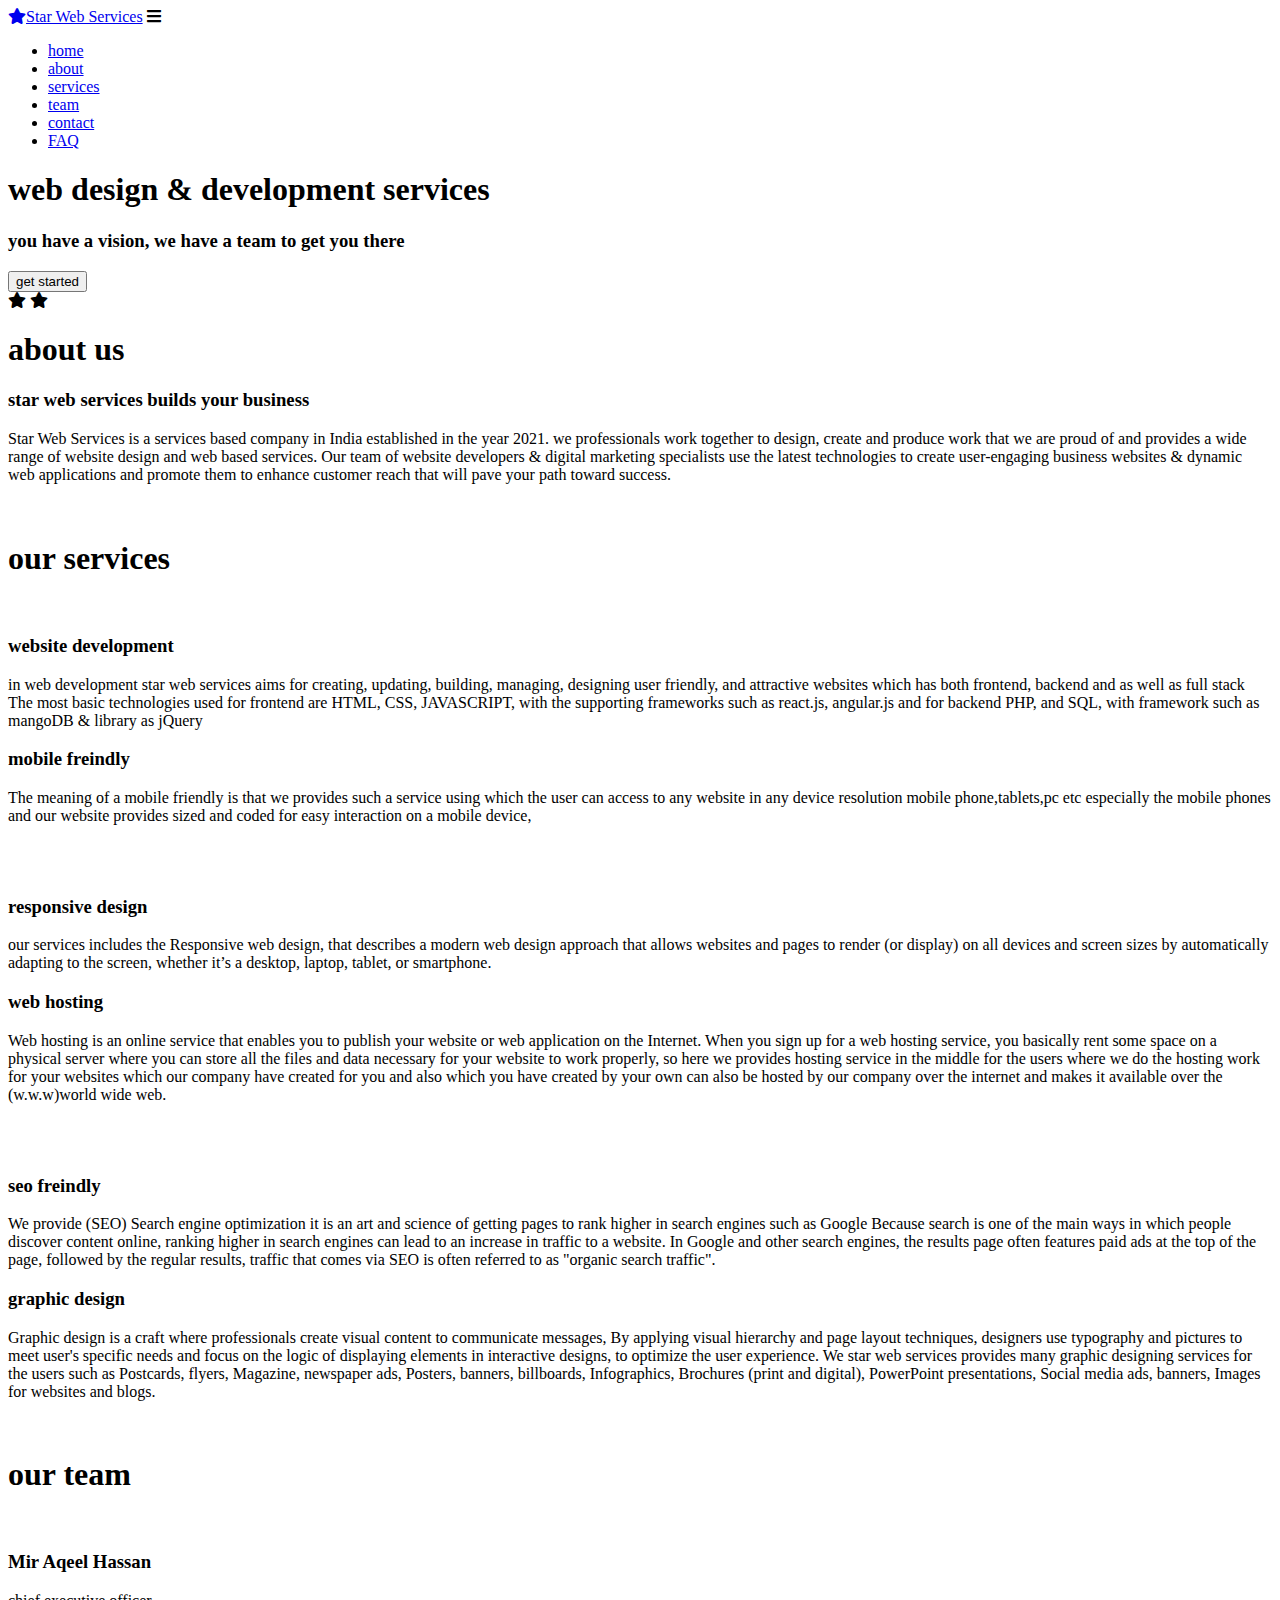
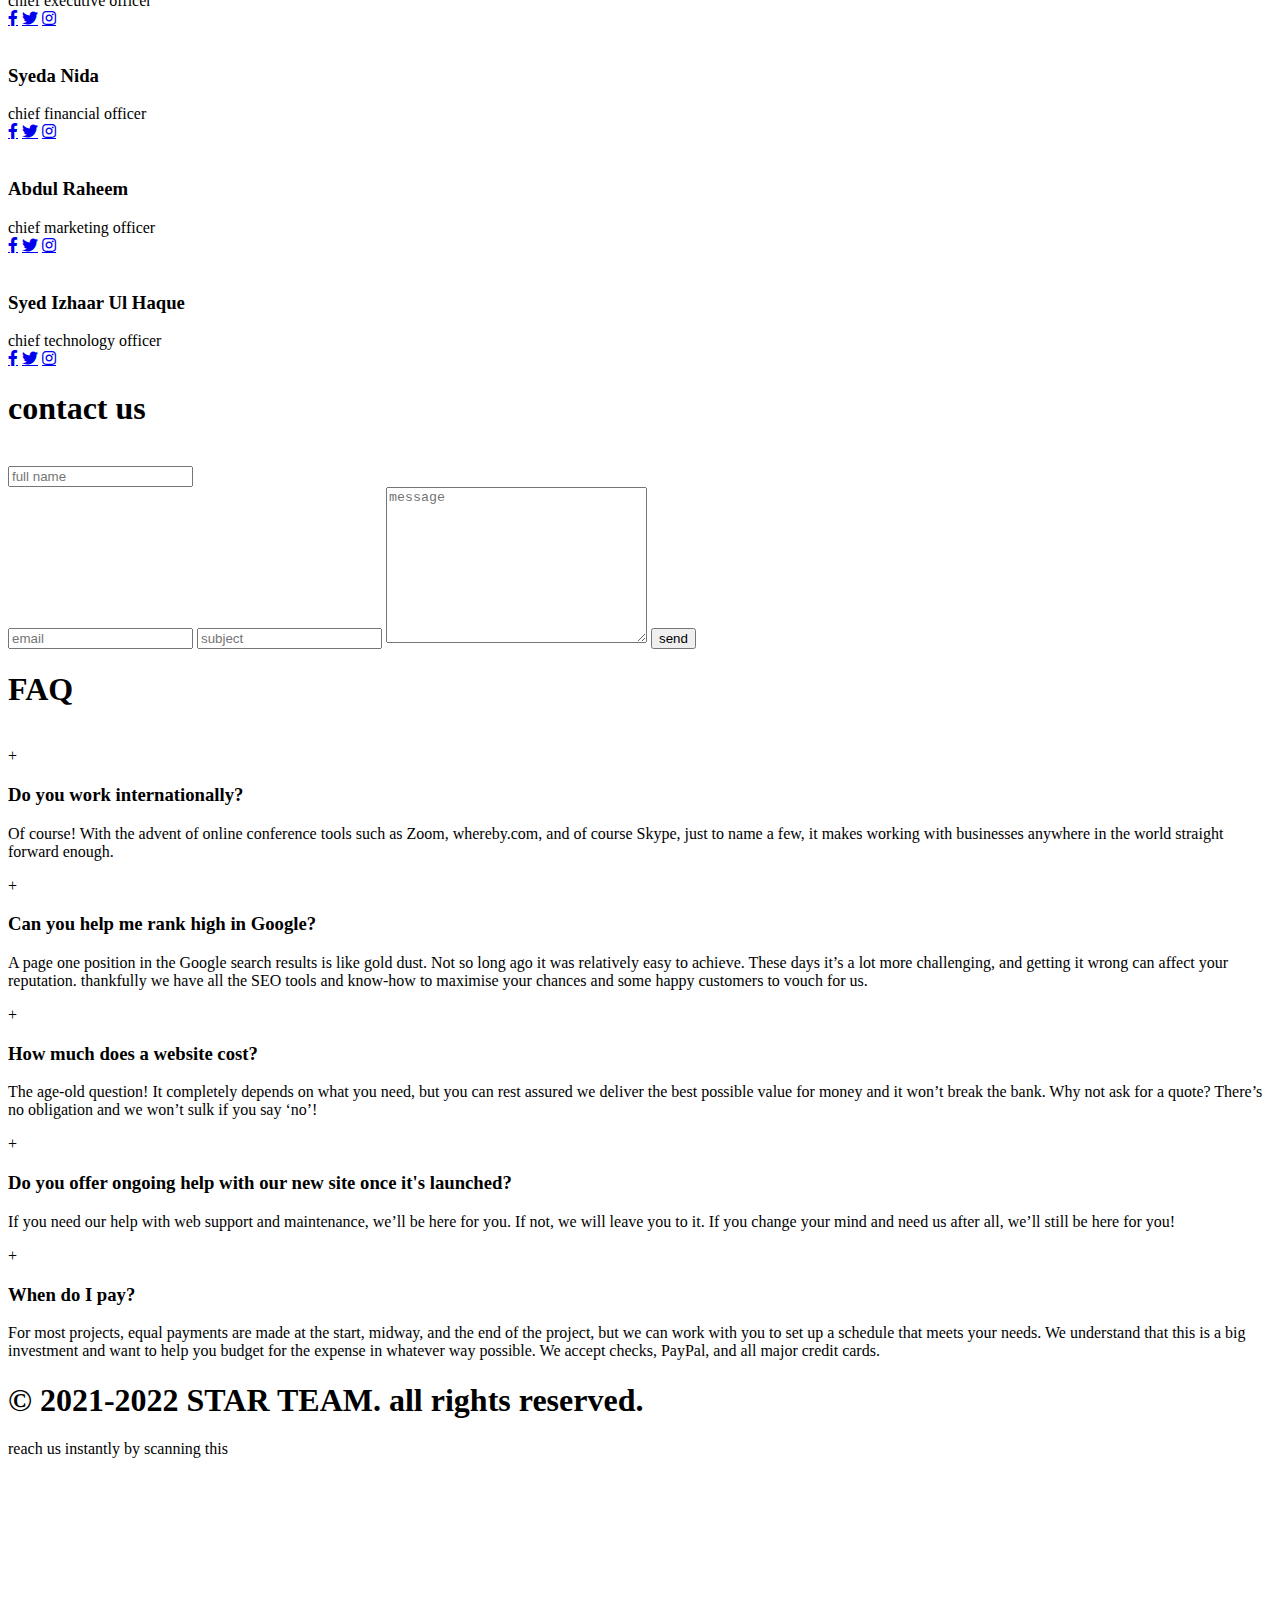
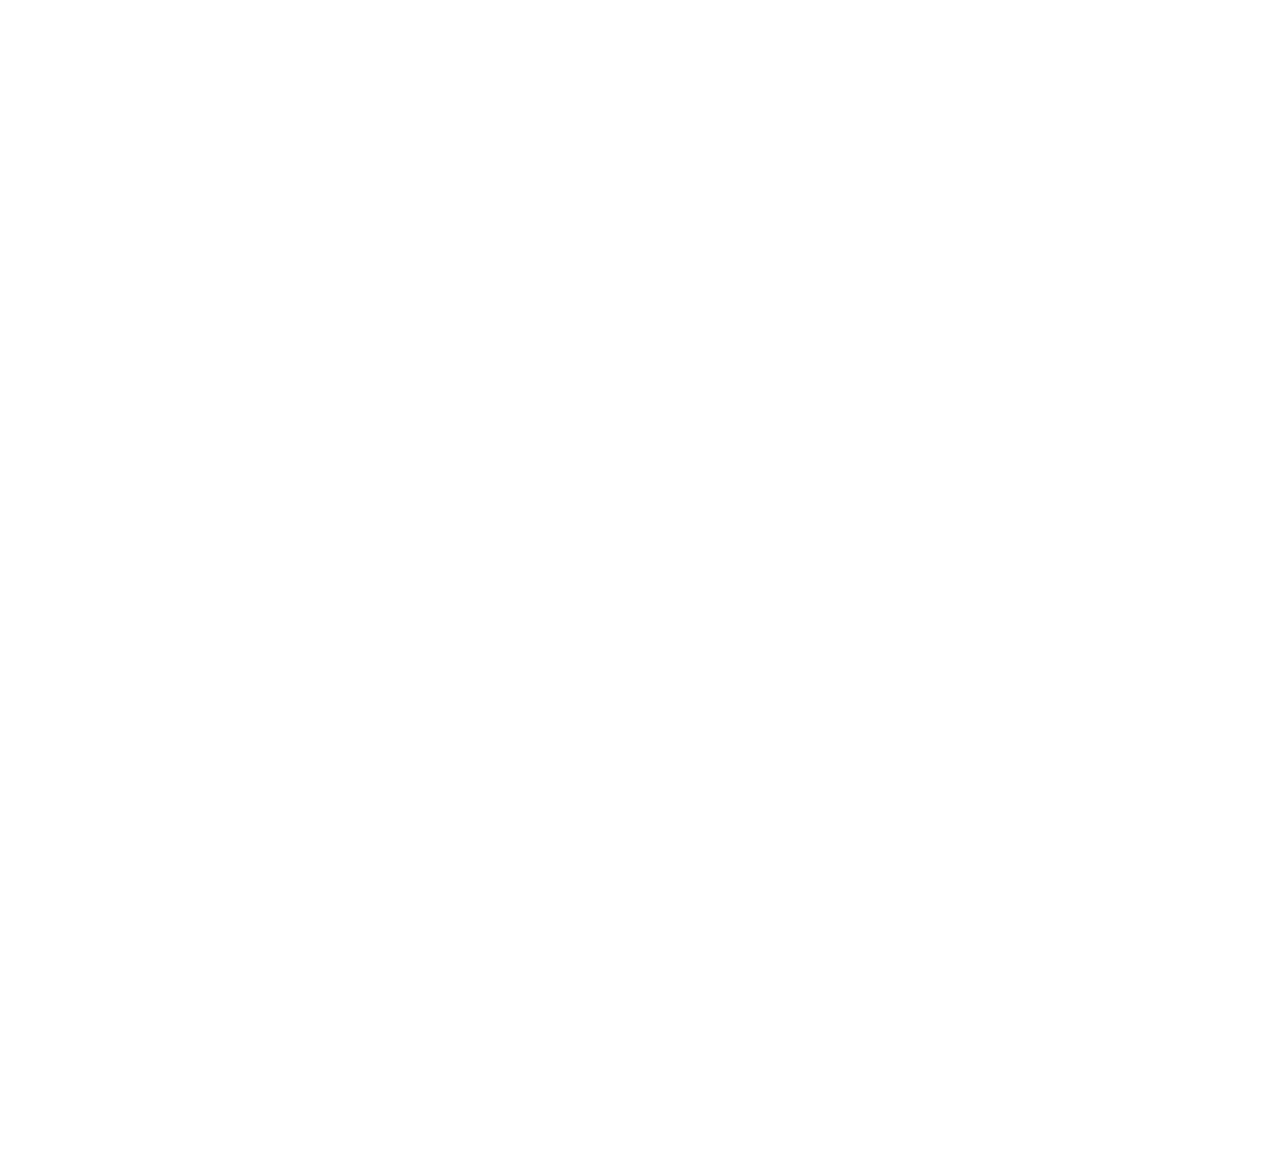
==== index.html @ d2c54190 "Update index.html" ====
<!DOCTYPE html>
<html lang="en">

<head>
  <meta charset="UTF-8">
  <meta name="viewport" content="width=device-width, initial-scale=1.0">

  <meta name="referrer" content="origin">

  <!-- font awesome file link  -->
  <link rel="stylesheet" href="https://cdnjs.cloudflare.com/ajax/libs/font-awesome/5.15.1/css/all.min.css">

  <!-- custom css file link  -->
  <link rel="stylesheet" href="style.css">

  <title>STAR WEB SERVICES</title>
</head>
<body>




  <!-- header section starts  -->

<header class="header">

<a href="#" class="logo"><i class="fas fa-star"></i>Star Web Services</a>


<div class="fas fa-bars"></div>


<nav class="navbar">
  <ul>
    <li><a href="#home">home</a></li>
    <li><a href="#about">about</a></li>
    <li><a href="#service">services</a></li>
    <li><a href="#team">team</a></li>
    <li><a href="#contact">contact</a></li>
    <li><a href="#faq">FAQ</a></li>
  </ul>
</nav>


</header>

<!-- header section ends -->



<!-- home section starts  -->

<section id="home" class="home">

<h1 class="banner">web design & development services</h1>
<h3 class="slogan">you have a vision, we have a team to get you there</h3>
<a href="#contact"><button>get started</button></a>


<div class="wave wave1"></div>
<div class="wave wave2"></div>
<div class="wave wave3"></div>

<div class="fas fa-star star1"></div>
<div class="fas fa-star star2"></div>


</section>

<!-- home section ends -->




<!-- about section starts  -->

<section id="about" class="about">

<h1 class="heading">about us</h1>

<div class="row">

  <div class="content">
    <h3>star web services builds your business</h3>
    <p>Star Web Services is a services based company in India established in the year 2021. we professionals 
      work together to design, create and produce work that we are proud of and provides a wide range of website
      design and web based services. Our team of website developers & digital marketing specialists use the latest technologies
      to create user-engaging business websites & dynamic web applications and promote them to enhance customer
      reach  that will pave your path toward success.</p>
  </div>

  <div class="image">
    <img src="images/about-image.svg" alt="">
  </div>

</div>


</section>

<!-- about section ends  -->




<!-- service section starts  -->

<section id="service" class="service">

<h1 class="heading">our services</h1>

<div class="row">

  <div class="image">
    <img src="images/img1.svg" alt="">
  </div>
  <div class="content">
    <h3>website development</h3>
    <p>in web development star web services aims for creating, updating, building, managing, designing user friendly,
      and attractive websites which has both frontend, backend and as well as full stack The most basic technologies
      used for frontend are  HTML, CSS, JAVASCRIPT, with the supporting frameworks such as react.js, angular.js and for backend PHP, and SQL, with framework such as mangoDB & library as jQuery</p>
    
  </div>

</div>

<div class="row">

  <div class="content">
    <h3>mobile freindly</h3>
    <p>The meaning of a mobile friendly is that we provides such a service using which the user can access to any website in any
      device resolution mobile phone,tablets,pc etc especially the mobile phones and our website 
      provides sized and coded for easy interaction on a mobile device,</p>
   
  </div>
  <div class="image">
    <img src="images/img2.svg" alt="">
  </div>

</div>

<div class="row">

  
  <div class="image">
    <img src="images/img3.svg" alt="">
  </div>
  <div class="content">
    <h3>responsive design</h3>
    <p>our services includes the Responsive web design, that describes a modern web design approach that allows
      websites and pages to render (or display) on all devices and screen sizes by automatically adapting to the screen, 
      whether it’s a desktop, laptop, tablet, or smartphone.</p>
    
  </div>

</div>

<div class="row">

  <div class="content">
    <h3>web hosting</h3>
    <p>Web hosting is an online service that enables you to publish your website or web application on the
      Internet. When you sign up for a web hosting service, you basically rent some space on a physical
      server where you can store all the files and data necessary for your website to work properly, so here
      we provides hosting service in the middle for the users where we do the hosting work for your websites
      which our company have created for you and also which you have created by your own can also be hosted
      by our company over the internet and makes it available over the (w.w.w)world wide web.</p>
    
  </div>
  <div class="image">
    <img src="images/img4.svg" alt="">
  </div>

</div>

<div class="row">

  
  <div class="image">
    <img src="images/img5.svg" alt="">
  </div>
  <div class="content">
    <h3>seo freindly</h3>
    <p>We provide (SEO) Search engine optimization it is an art and science of getting pages to rank higher in search engines
      such as Google Because search is one of the main ways in which people discover content online,
      ranking higher in search engines can lead to an increase in traffic to a website.
      In Google and other search engines, the results page often features paid ads at the top of the page,
      followed by the regular results, traffic that comes via SEO is often referred to as "organic search traffic".</p>
   
  </div>

</div>

<div class="row">

  <div class="content">
    <h3>graphic design</h3>
    <p>Graphic design is a craft where professionals create visual content to communicate messages,
      By applying visual hierarchy and page layout techniques, designers use typography and pictures to meet user's
      specific needs and focus on the logic of displaying elements in interactive designs, to optimize the user
      experience.
      We star web services provides many graphic designing services for the users such as Postcards,
      flyers, Magazine, newspaper ads, Posters, banners, billboards, Infographics, Brochures 
      (print and digital), PowerPoint presentations, Social media ads, banners, Images for websites and blogs.</p>
   
  </div>
  <div class="image">
    <img src="images/img6.svg" alt="">
  </div>

</div>

</section>

<!-- service section ends -->



<!-- team section starts  -->

<section id="team" class="team">

<h1 class="heading">our team</h1>

<div class="row">

<div class="card">
  <div class="image">
    <img src="images/MAH.jpeg" alt="">
  </div>
  <div class="info">
    <h3>Mir Aqeel Hassan</h3>
    <span>chief executive officer</span>
    <div class="icons">
      <a href="https://www.facebook.com/" target="_blank" class="fab fa-facebook-f"></a>
      <a href="https://twitter.com/i/flow/login" target="_blank" class="fab fa-twitter"></a>
      <a href="https://www.instagram.com/" target="_blank" class="fab fa-instagram"></a>
    </div>
  </div>
</div>

<div class="card">
  <div class="image">
    <img src="images/pic1.png" alt="">
  </div>
  <div class="info">
    <h3>Syeda Nida</h3>
    <span>chief financial officer</span>
    <div class="icons">
      <a href="https://www.facebook.com/" target="_blank" class="fab fa-facebook-f"></a>
      <a href="https://twitter.com/i/flow/login" target="_blank" class="fab fa-twitter"></a>
      <a href="https://www.instagram.com/" target="_blank" class="fab fa-instagram"></a>
    </div>
  </div>
</div>

<div class="card">
  <div class="image">
    <img src="images/Abdul Raheem.jpg" alt="">
  </div>
  <div class="info">
    <h3>Abdul Raheem</h3>
    <span>chief marketing officer</span>
    <div class="icons">
      <a href="https://www.facebook.com/" target="_blank" class="fab fa-facebook-f"></a>
      <a href="https://twitter.com/i/flow/login" target="_blank" class="fab fa-twitter"></a>
      <a href="https://www.instagram.com/" target="_blank" class="fab fa-instagram"></a>
    </div>
  </div>
</div>

<div class="card">
  <div class="image">
    <img src="images/pic3.png" alt="">
  </div>
  <div class="info">
    <h3>Syed Izhaar Ul Haque</h3>
    <span>chief technology officer</span>
    <div class="icons">
      <a href="https://www.facebook.com/" target="_blank" class="fab fa-facebook-f"></a>
      <a href="https://twitter.com/i/flow/login" target="_blank" class="fab fa-twitter"></a>
      <a href="https://www.instagram.com/" target="_blank" class="fab fa-instagram"></a>
    </div>
  </div>
</div>


</div>

</section>

<!-- team section ends -->



<!-- contact section starts  -->

<section id="contact" class="contact">

<h1 class="heading">contact us</h1>


<div class="row">

  <div class="image">
    <img src="images/contact-image.svg" alt="">
  </div>

  <div class="form-container">

    <form action="https://formsubmit.co/iuaizhaar2000@gmail.com"method="POST">

      <div class="inputBox">
        <input type="text" name="name" placeholder="full name" id="Name" required="">
      </div>

      <input type="email" name="email" placeholder="email" id="Sender" required="">

      <input type="text" name="subject" placeholder="subject" id="Subject" required="">

      <textarea name="message" cols="30" rows="10" placeholder="message" id="Message" required=""></textarea>
      <input type="hidden" name="_autoresponse" value="Thank You For Contacting Star Web Services We will get back to you as soon as possible">
      <input type="hidden" name="_captcha" value="false">
      
      <button type="submit" value="submit">send</button>

    </form>
  </div>

</div>

</section>

<!-- contact section ends -->



<!-- FAQ section starts  -->

<section id="faq" class="faq">

<h1 class="heading">FAQ</h1>

<div class="row">

<div class="image">
  <img src="images/faq-image.svg" alt="">
</div>

<div class="accordion-container">

  <div class="accordion">
    <div class="accordion-header">
      <span>+</span>
      <h3>Do you work internationally?</h3>
    </div>
    <div class="accordion-body">
      <p>Of course! With the advent of online conference tools such as Zoom, whereby.com, and of course Skype,
        just to name a few, it makes working with businesses anywhere in the world straight forward enough.</p>
    </div>
  </div>

  <div class="accordion">
    <div class="accordion-header">
      <span>+</span>
      <h3>Can you help me rank high in Google?</h3>
    </div>
    <div class="accordion-body">
      <p>A page one position in the Google search results is like gold dust. Not so long ago it was relatively
        easy to achieve. These days it’s a lot more challenging, and getting it wrong can affect your reputation.
        thankfully we have all the SEO tools and know-how to maximise your chances and some happy customers to 
        vouch for us.</p>
    </div>
  </div>

  <div class="accordion">
    <div class="accordion-header">
      <span>+</span>
      <h3>How much does a website cost?</h3>
    </div>
    <div class="accordion-body">
      <p>The age-old question! It completely depends on what you need, but you can rest assured we deliver the best
        possible value for money and it won’t break the bank. Why not ask for a quote? There’s no obligation
        and we won’t sulk if you say ‘no’!</p>
    </div>
  </div>

  <div class="accordion">
    <div class="accordion-header">
      <span>+</span>
      <h3>Do you offer ongoing help with our new site once it's launched?</h3>
    </div>
    <div class="accordion-body">
      <p>If you need our help with web support and maintenance, we’ll be here for you.
        If not, we will leave you to it. If you change your mind and need us after all,
        we’ll still be here for you!</p>
    </div>
  </div>

  <div class="accordion">
    <div class="accordion-header">
      <span>+</span>
      <h3>When do I pay?</h3>
    </div>
    <div class="accordion-body">
      <p>For most projects, equal payments are made at the start, midway, and the end of the project,
        but we can work with you to set up a schedule that meets your needs. We understand that this is
        a big investment and want to help you budget for the expense in whatever way possible.
        We accept checks, PayPal, and all major credit cards.</p>
    </div>
  </div>

</div>

</div>


</section>

<!-- FAQ section ends -->




<!-- footer section starts  -->

<section class="footer">
  <div class="footer-h1"></div>
<h1>&copy; 2021-2022 STAR TEAM. all rights reserved.</h1>
</section>
<section class="footers">
  <p>reach us instantly by scanning this</p>
    <div class="image">
      <img src="images/scanner.png" alt="">

  </div>
</section>


<!-- footer section ends -->



<!--scroll-top section starts-->

<a href="#home" class="scroll-top">

  <!--     <svg xmlns="http://www.w3.org/2000/svg" fill="none" viewBox="0 0 24 24" stroke="currentColor">
      <path stroke-linecap="round" stroke-linejoin="round" stroke-width="2" d="M8 7l4-4m0 0l4 4m-4-4v18" />
    </svg> -->

  <svg xmlns="http://www.w3.org/2000/svg" fill="none" viewBox="0 0 24 24" stroke="white">
    <path stroke-linecap="round" stroke-linejoin="round" stroke-width="2" d="M5 11l7-7 7 7M5 19l7-7 7 7" />
  </svg>


<!--scroll-top section ends-->





<!-- jquery file link  -->

<script src="https://cdnjs.cloudflare.com/ajax/libs/jquery/3.5.1/jquery.min.js"></script>


<!-- jquery cdn link  -->

<script src="https://ajax.googleapis.com/ajax/libs/jquery/3.5.1/jquery.min.js"></script>


<!-- custom js file link  -->

<script src="main.js"> </script>



<!--  <script src="https://code.jquery.com/jquery-2.2.4.min.js"
  integrity="sha256-BbhdlvQf/xTY9gja0Dq3HiwQF8LaCRTXxZKRutelT44="
  crossorigin="anonymous"></script> -->
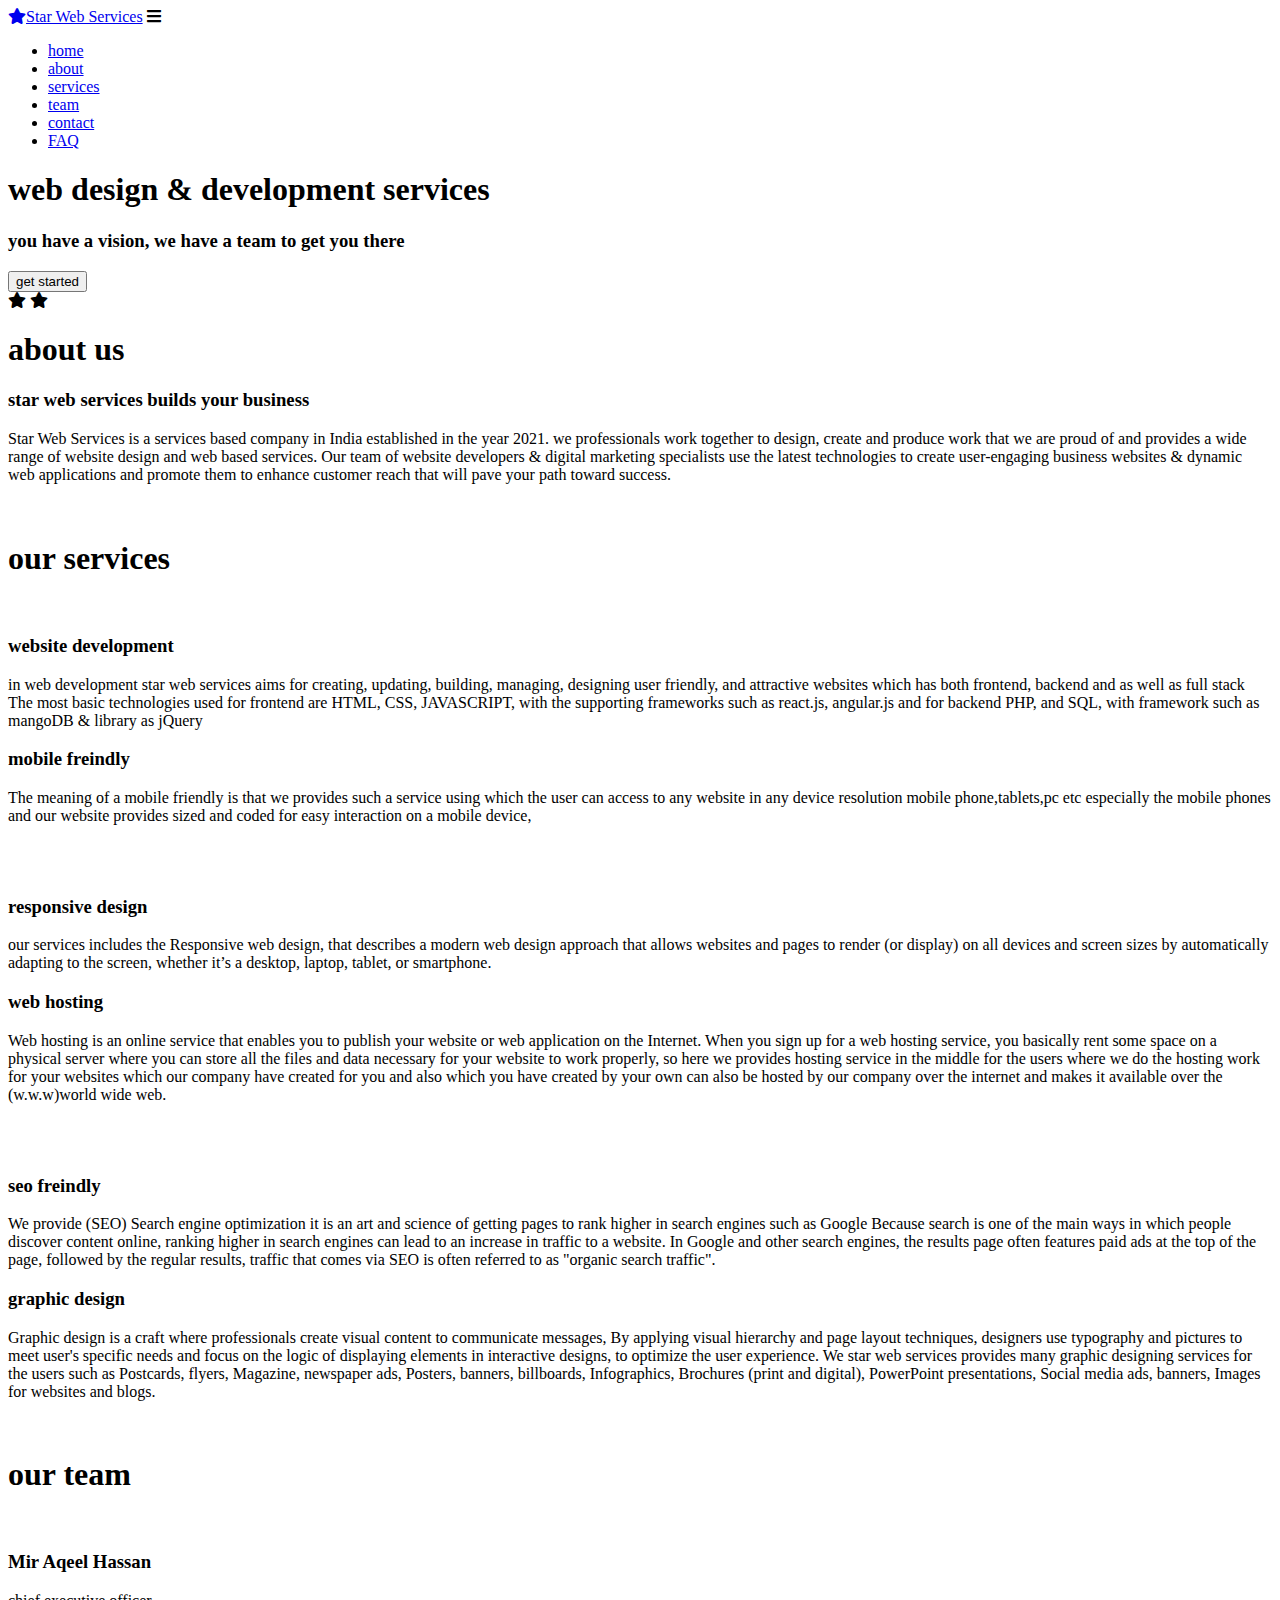
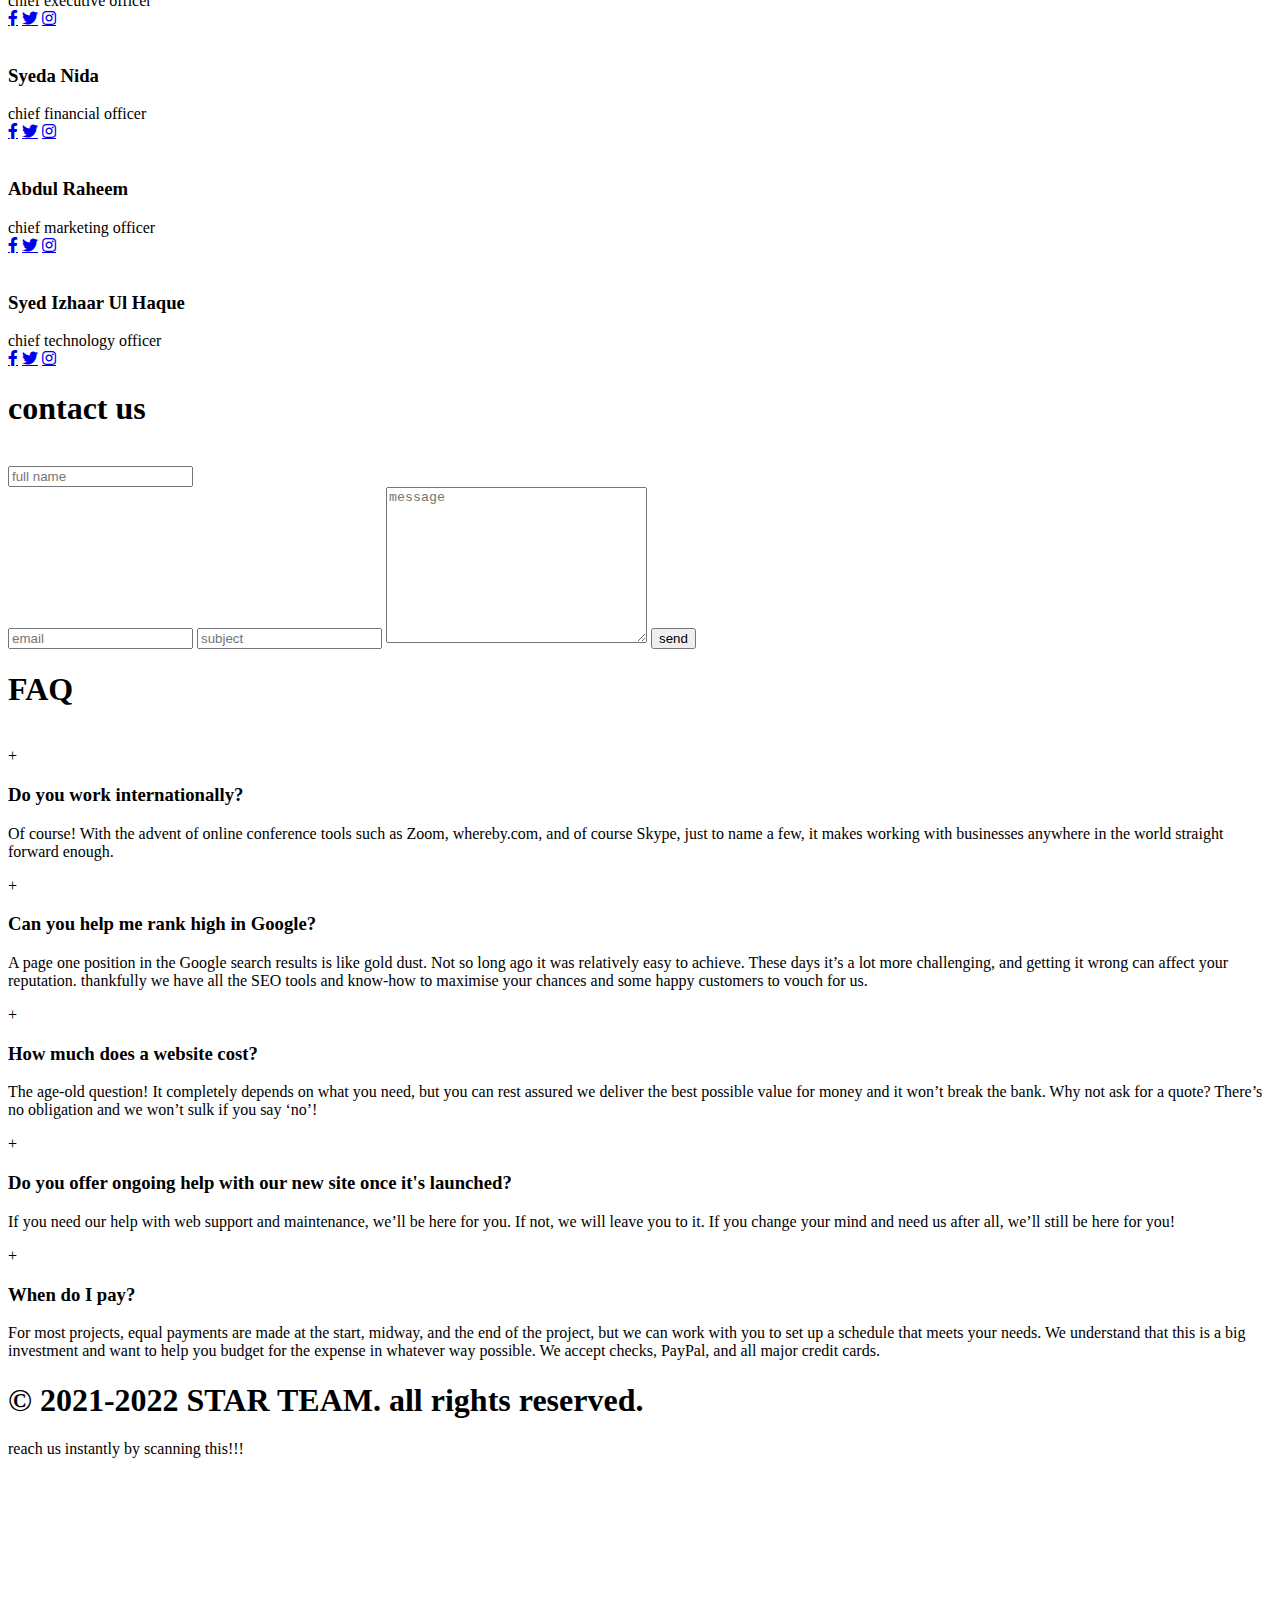
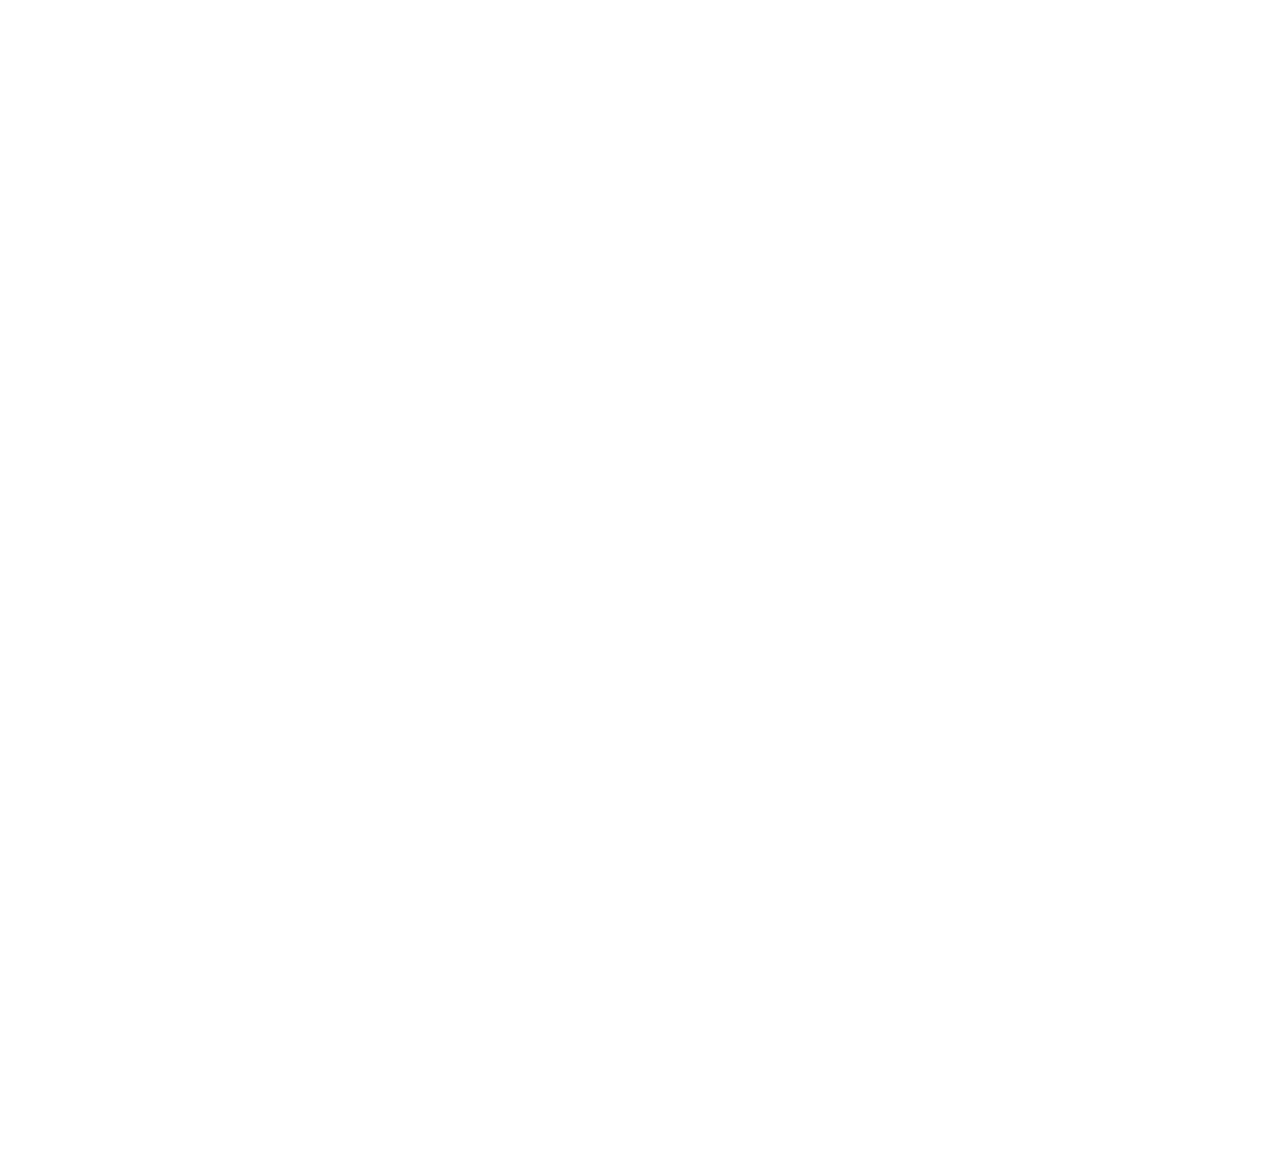
==== commit eccbdb8d: "Update index.html" ====
--- a/index.html
+++ b/index.html
@@ -429,7 +429,7 @@
 <h1>&copy; 2021-2022 STAR TEAM. all rights reserved.</h1>
 </section>
 <section class="footers">
-  <p>reach us instantly by scanning this</p>
+  <p>reach us instantly by scanning this!!!</p>
     <div class="image">
       <img src="images/scanner.png" alt="">
 
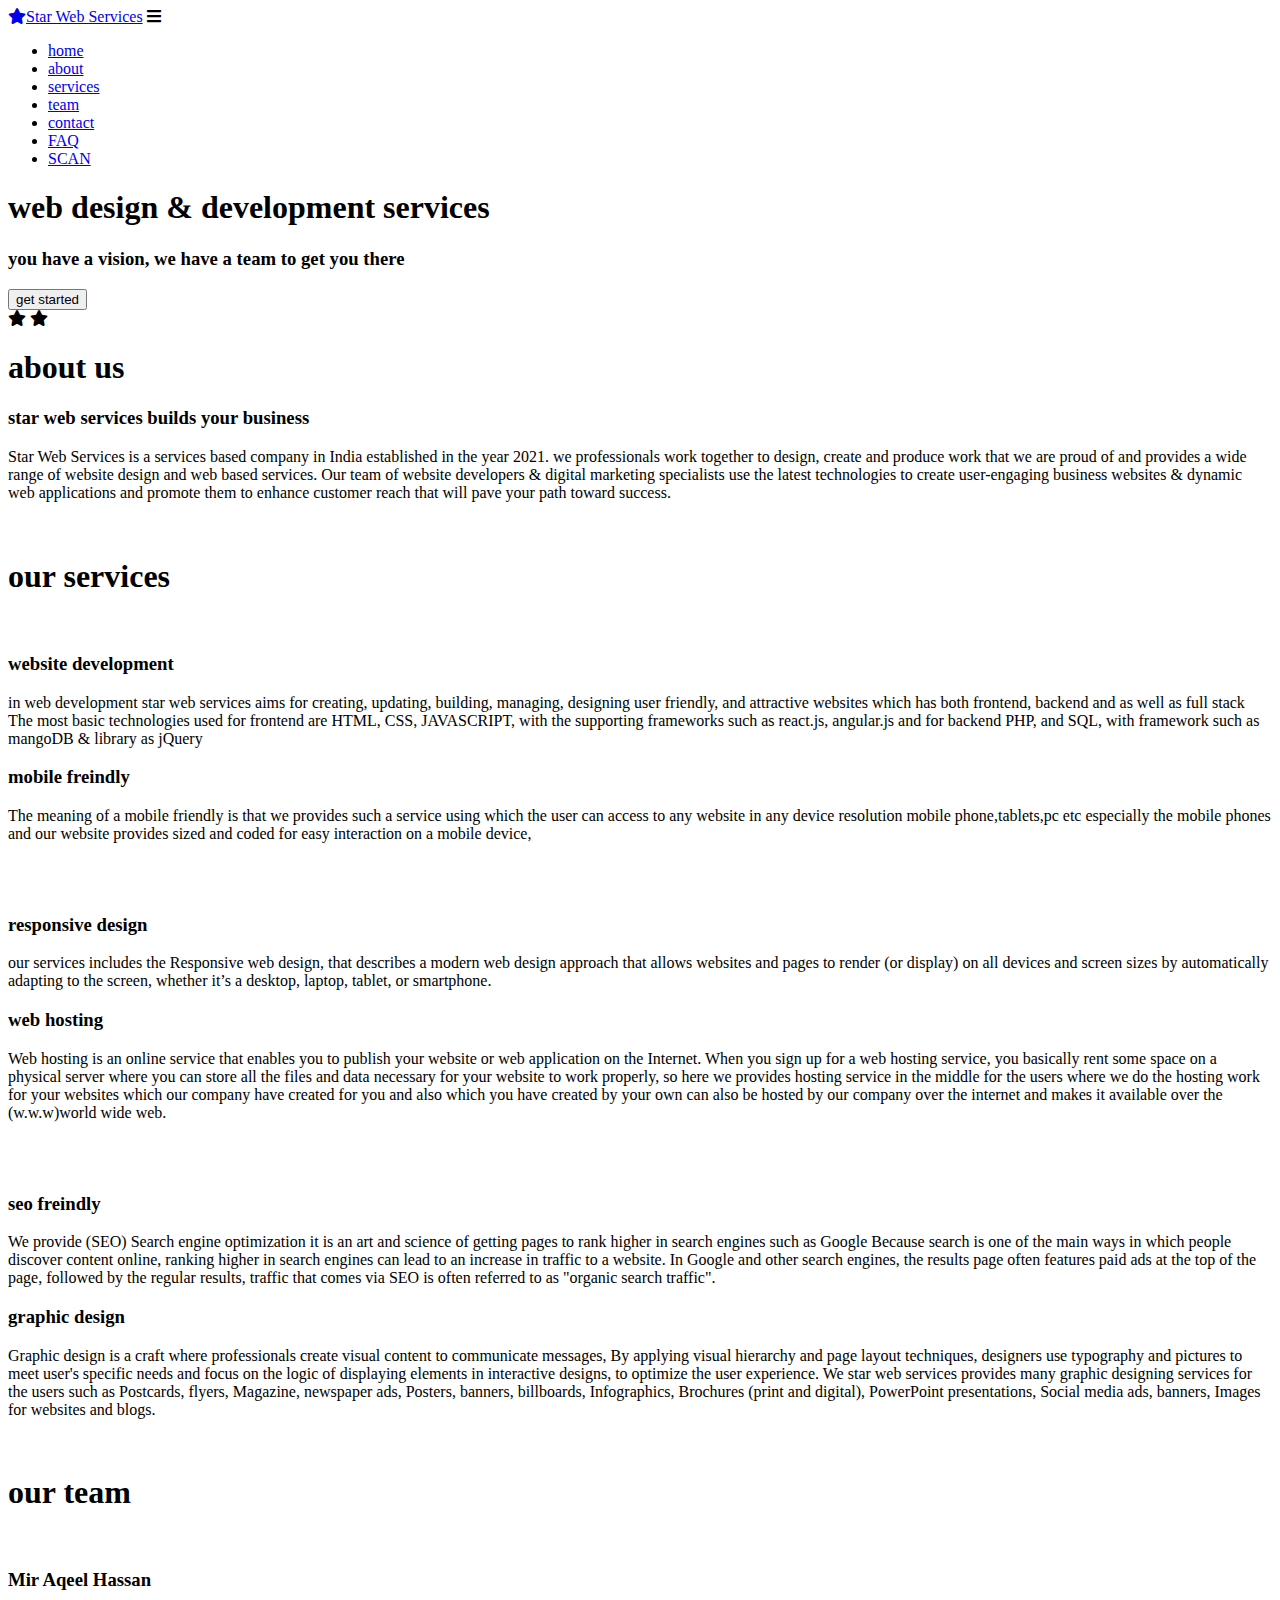
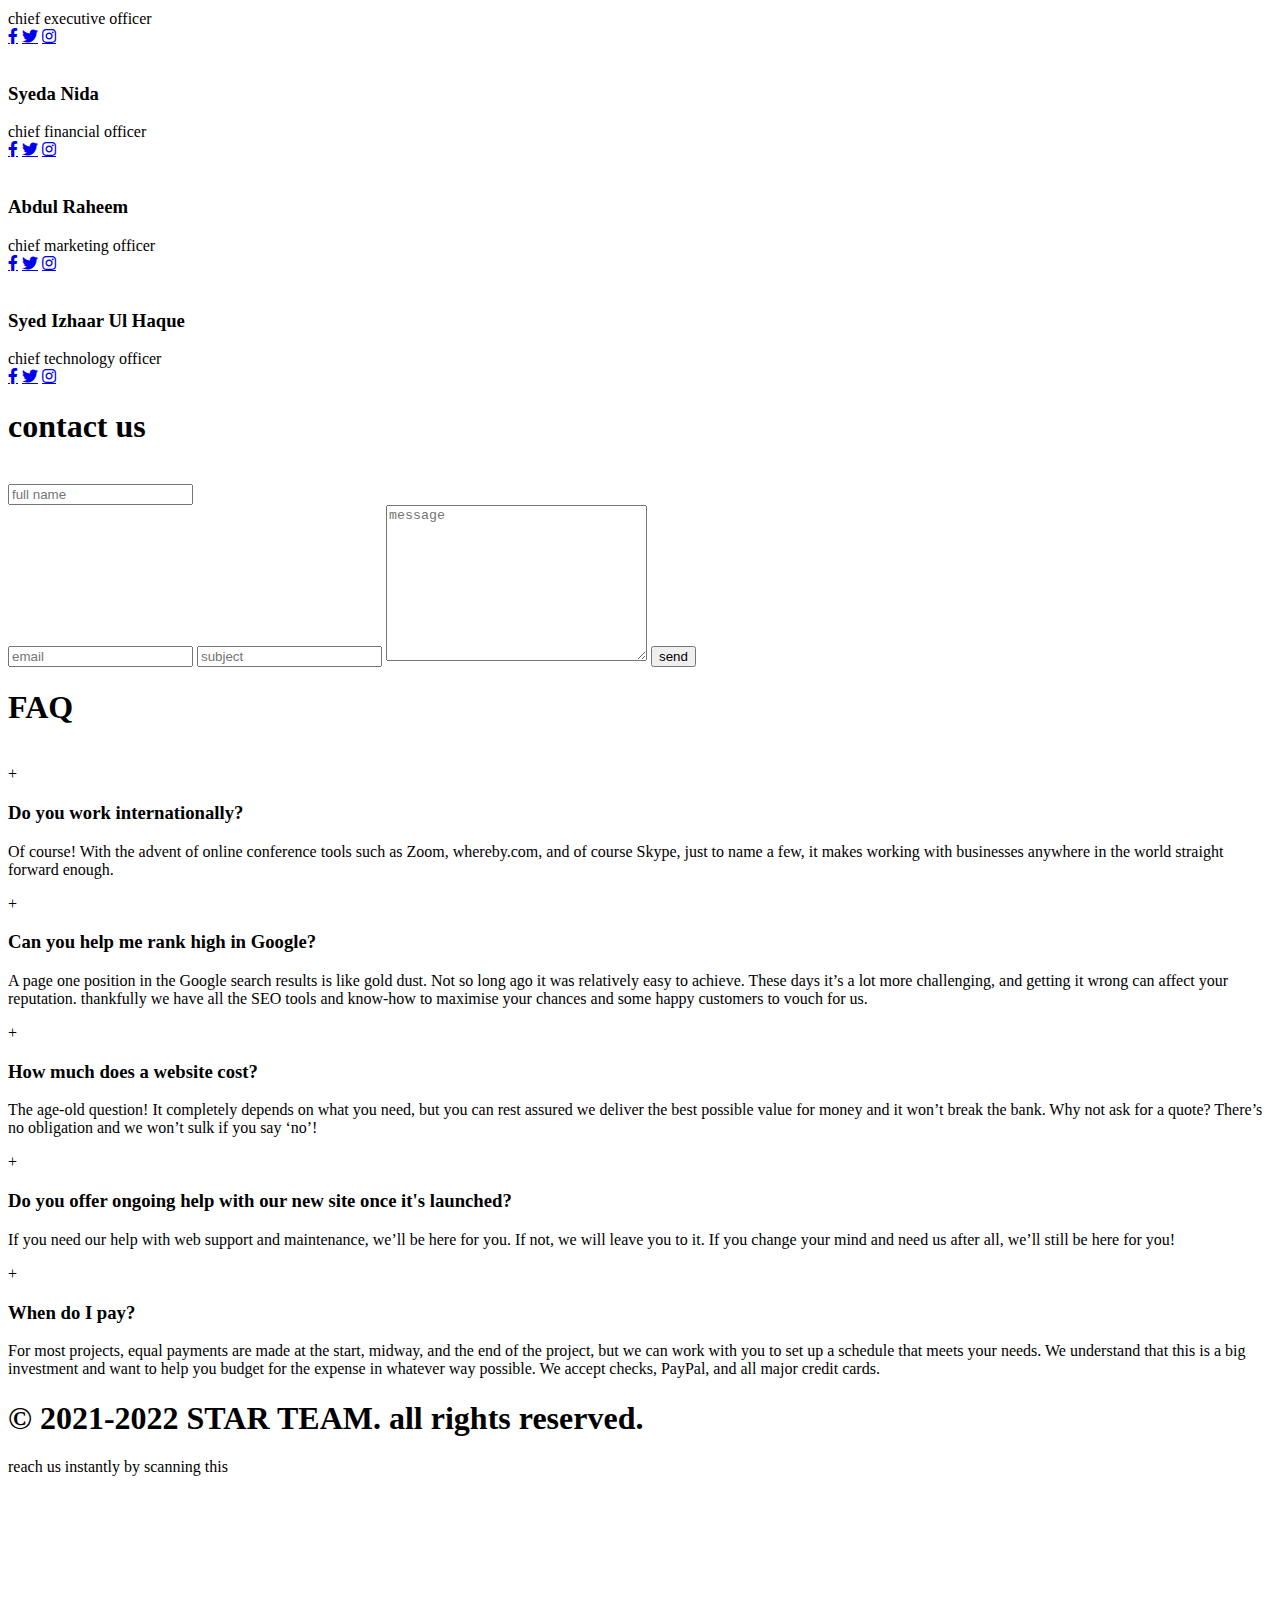
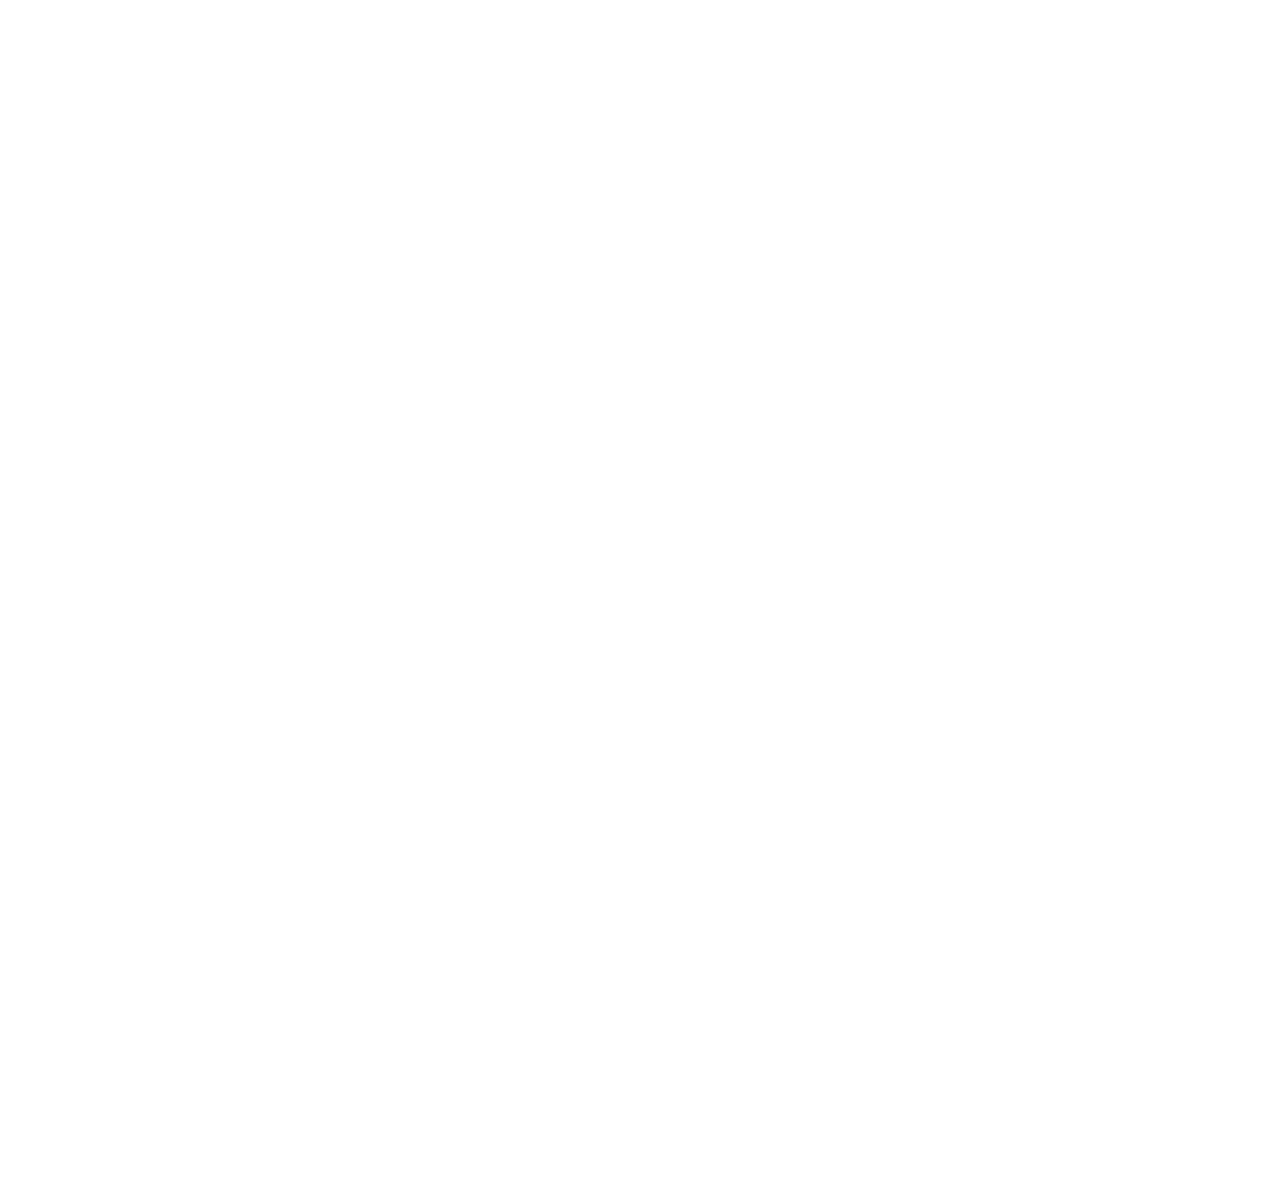
==== commit 0de451e4: "Update index.html" ====
--- a/index.html
+++ b/index.html
@@ -14,6 +14,7 @@
   <link rel="stylesheet" href="style.css">
 
   <title>STAR WEB SERVICES</title>
+  <link rel="shortcut icon" href="images/star.png">
 </head>
 <body>
 
@@ -38,6 +39,7 @@
     <li><a href="#team">team</a></li>
     <li><a href="#contact">contact</a></li>
     <li><a href="#faq">FAQ</a></li>
+    <li><a href="#footers">SCAN</a></li>
   </ul>
 </nav>
 
@@ -319,6 +321,7 @@
       <input type="text" name="subject" placeholder="subject" id="Subject" required="">
 
       <textarea name="message" cols="30" rows="10" placeholder="message" id="Message" required=""></textarea>
+      <input type="hidden" name="_next" value="https://sizhaar.github.io/starwebservices1/thankyou.html">
       <input type="hidden" name="_autoresponse" value="Thank You For Contacting Star Web Services We will get back to you as soon as possible">
       <input type="hidden" name="_captcha" value="false">
       
@@ -428,8 +431,8 @@
   <div class="footer-h1"></div>
 <h1>&copy; 2021-2022 STAR TEAM. all rights reserved.</h1>
 </section>
-<section class="footers">
-  <p>reach us instantly by scanning this!!!</p>
+<section id="footers" class="footers">
+  <p>reach us instantly by scanning this</p>
     <div class="image">
       <img src="images/scanner.png" alt="">
 
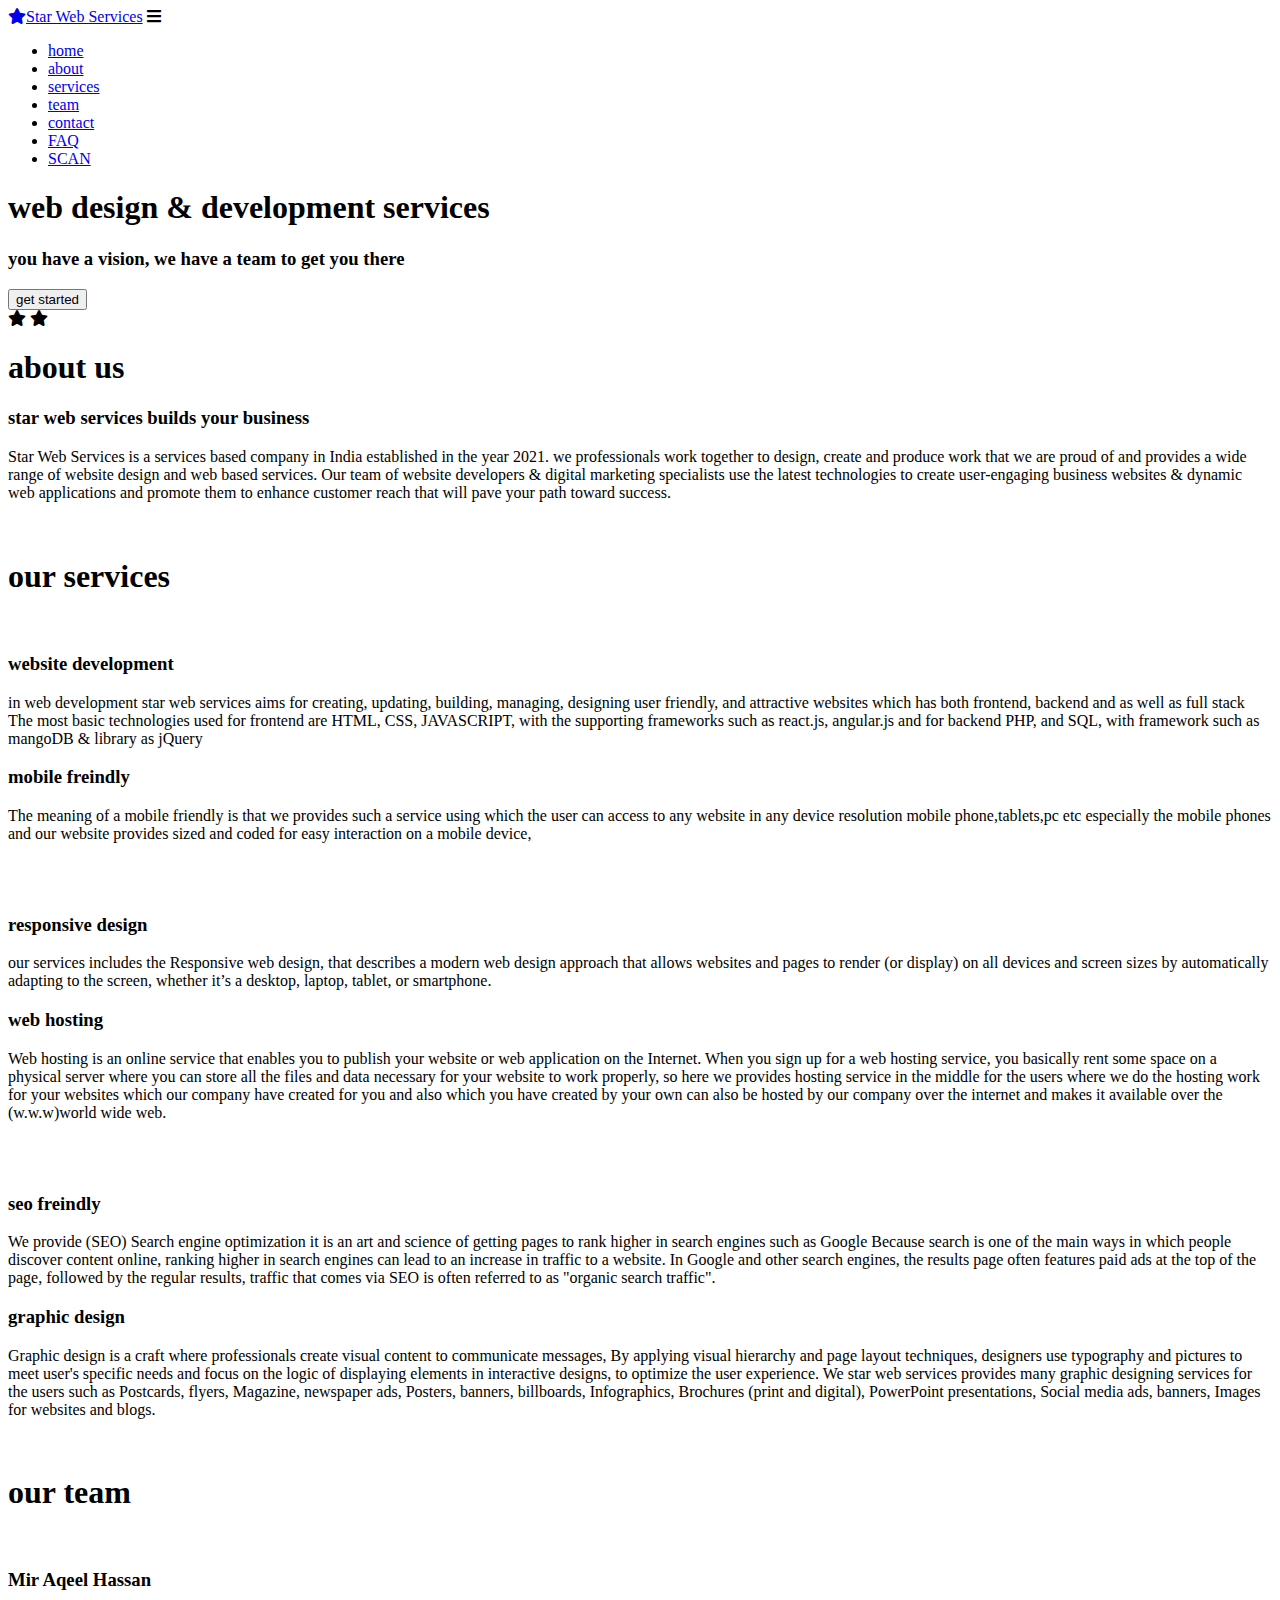
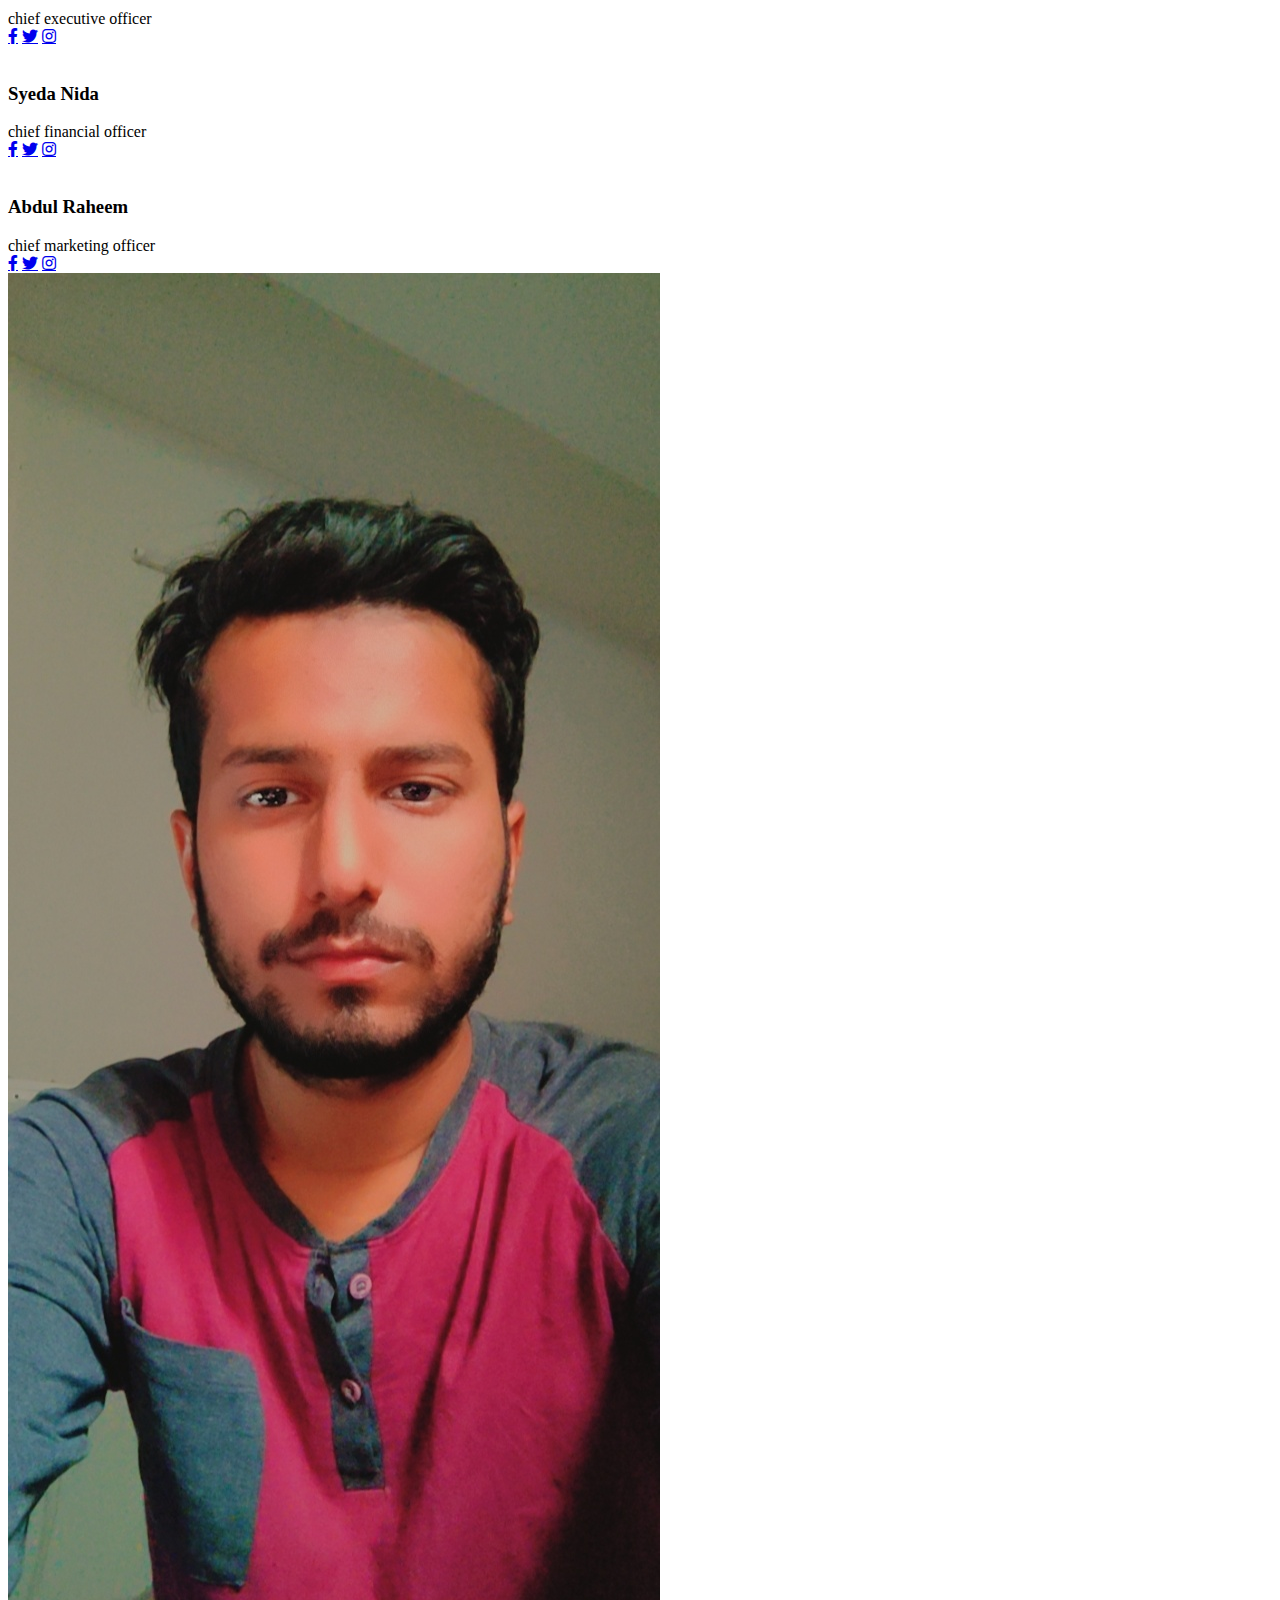
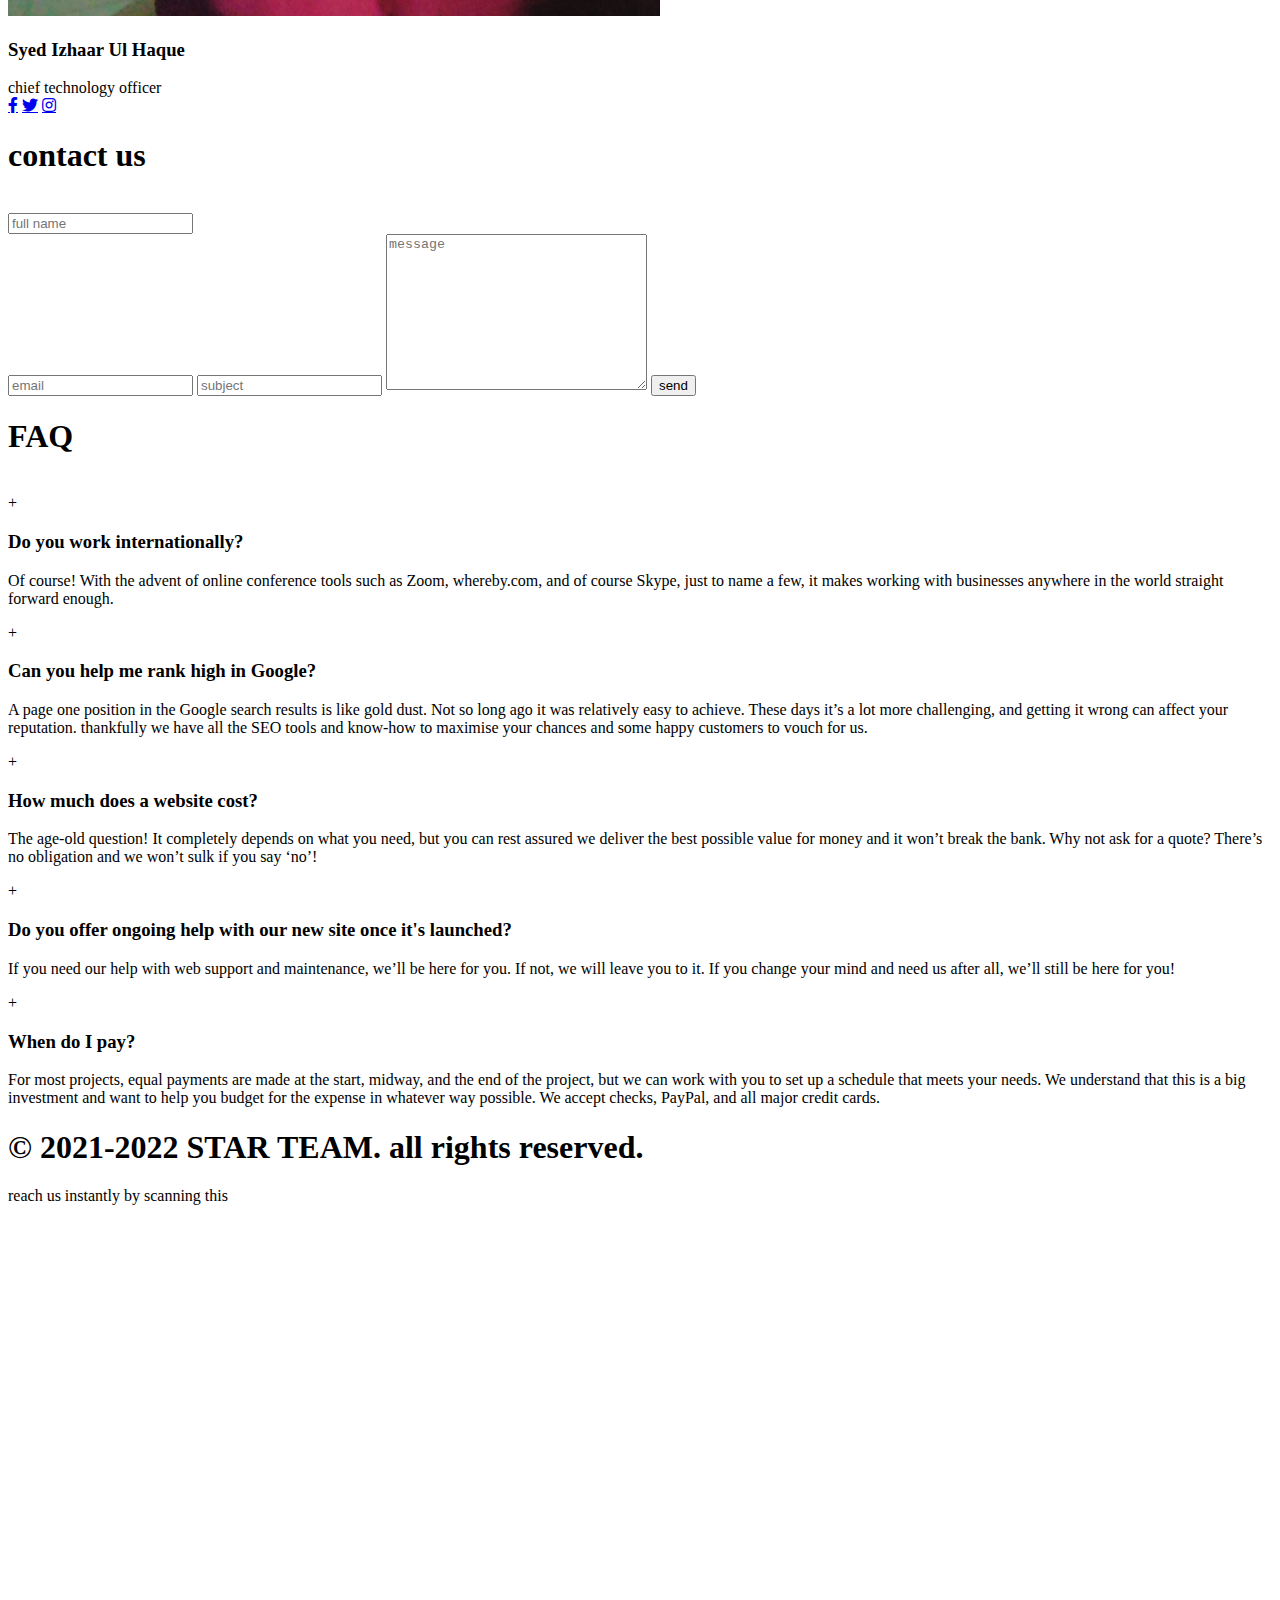
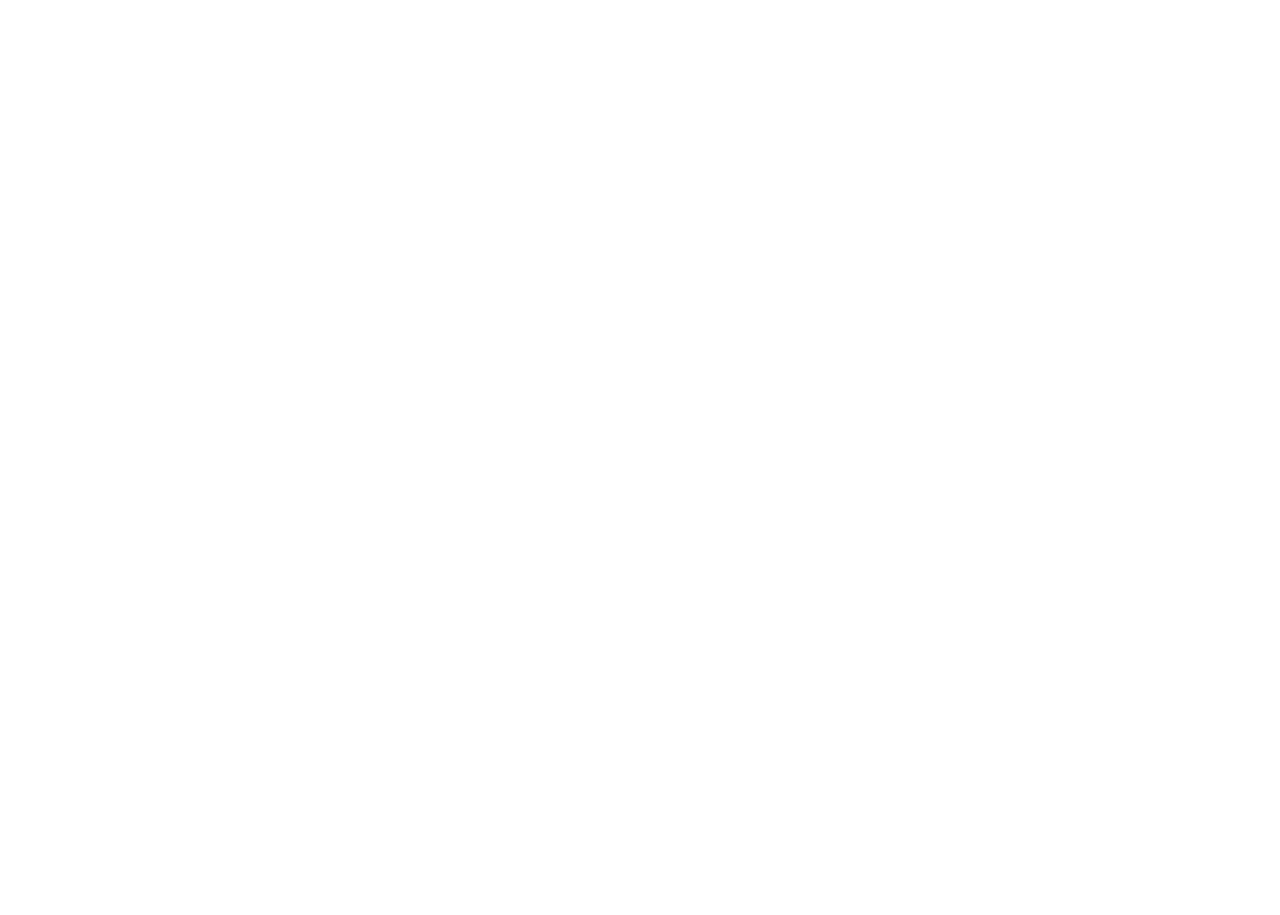
==== commit a8b36eed: "Update index.html" ====
--- a/index.html
+++ b/index.html
@@ -273,7 +273,7 @@
 
 <div class="card">
   <div class="image">
-    <img src="images/pic3.png" alt="">
+    <img src="images/izhaar.jpg" alt="">
   </div>
   <div class="info">
     <h3>Syed Izhaar Ul Haque</h3>
@@ -281,7 +281,7 @@
     <div class="icons">
       <a href="https://www.facebook.com/" target="_blank" class="fab fa-facebook-f"></a>
       <a href="https://twitter.com/i/flow/login" target="_blank" class="fab fa-twitter"></a>
-      <a href="https://www.instagram.com/" target="_blank" class="fab fa-instagram"></a>
+      <a href="https://https://www.instagram.com/officially_izhaar/" target="_blank" class="fab fa-instagram"></a>
     </div>
   </div>
 </div>
